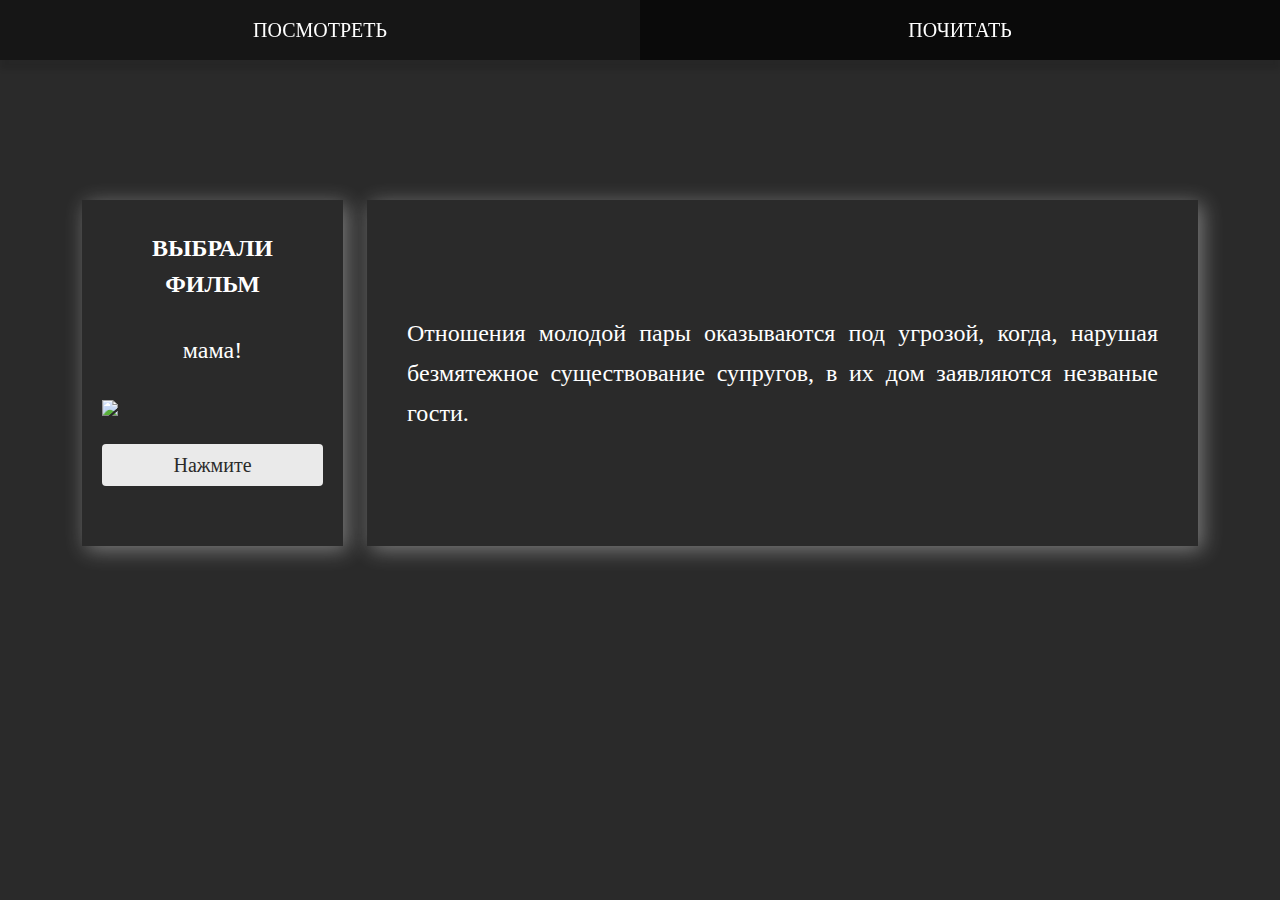
==== firstsite/index.html @ 6e750253 "Add files via upload" ====
<!DOCTYPE html>
<html lang="ru">
<head>
    <meta charset="UTF-8">
    <title>Что посмотреть?</title>
    <link rel="stylesheet" href="bootstrap.css">
    <link rel="stylesheet" href="main.css">
</head>
<body>
<div class="menu">
    <div class="menu-area"><a class="menu-link" href="index.html">Посмотреть</a></div>
    <div class="menu-area no-left"><a class="menu-link" href="#">Почитать</a></div>
</div>
    <div class="section main-st ">
        <div class="container main-ct h-100">
            <div class="row h-100">
                <div class="col-lg-3 offset-lg-0 col-sm-12  col-12">
                    <div class="card-mn h-100">
                        <div class="col-lg-12 offset-lg-0 col-md-6 offset-md-3">
                        <div class="card-title text-uppercase text-center">Выбрали фильм </div>
                        <div class="card-text text-center">мама!</div>
                        <img class="card-image col-lg-12 offset-lg-0 " src='https://code.s3.yandex.net/web-code/procrastinate/1.gif'></div>
                        <button class="btn btn-dark col-lg-12 offset-lg-0 col-sm-8 offset-sm-2 col-8 offset-2">Нажмите</button>
                    </div>
                </div>
                <div class="col-lg-9 col-sm-12  col-12 ">
                    <div class="inf-card h-100">
<!--                        <div class="inf text-center text-uppercase">Описание</div>-->
                        <div class="inf-text">Отношения молодой пары оказываются под угрозой, когда, нарушая безмятежное существование супругов, в их дом заявляются незваные гости.</div>
                        </div>
                    </div>

                </div>
            </div>
        </div>
    </div>
    <script src="http://ajax.googleapis.com/ajax/libs/jquery/1.9.0/jquery.min.js"></script>
    <script src="https://code.s3.yandex.net/web-code/smoothly.js"></script>
    <script src="script.js"></script>
</body>
</html>
---- firstsite/main.css ----
@font-face {
  src: url(https://code.s3.yandex.net/web-code/fonts/SuisseIntl-Book.woff);
  font-family: 'Suisse';
  font-weight: normal;
}
* {
  box-sizing: border-box;
}
.menu {
  width: 100%;
  height: 8%;
  max-height: 60px;
  background-color: #0a0a0a;
  left: 0;
  top: 0;
  position: fixed;
  display: flex;
  transition: all 0.5s ease;
  box-shadow: 0em 0.4em 5px rgba(10, 10, 10, 0.1);
}
.menu.out {
  transform: translateY(-100%);
}
.menu-area {
  display: flex;
  height: 100%;
  width: 50%;
  font-size: 20px;
  text-transform: uppercase;
  margin-left: auto;
  margin-right: auto;
  padding: 0 20px;
}
.menu-area:hover {
  background-color: rgba(25, 25, 25, 0.8);
}
.menu-link {
  color: white;
  text-decoration: none;
  margin: auto;
}
.menu-link:hover {
  opacity: 0.5;
}
body {
  background-color: #2a2a2a;
  -webkit-font-smoothing: antialiased;
  position: relative;
  box-sizing: border-box;
  font-family: 'Suisse';
  color: white;
  font-size: 24px;
}
.section {
  padding: 40px 0;
}
.head {
  background-color: #000000;
  display: flex;
}
.main-st {
  margin-top: 50px;
  display: flex;
  align-items: center;
}
.header {
  padding: 5px;
  font-weight: 500;
  margin: auto;
}
.container {
  margin-top: 7%;
}
.card-mn {
  margin: 20px 0;
  box-shadow: 4px 4px 20px rgba(250, 250, 250, 0.4);
  padding: 30px 20px 20px 20px;
}
.card-title,
.inf {
  margin-bottom: 30px;
  font-weight: 900;
}
.card-text {
  margin-bottom: 20px;
}
.btn {
  color: #2a2a2a;
  font-size: 20px;
  margin-top: 20px;
  border: none;
  background-color: rgba(255, 255, 255, 0.9);
}
.btn:hover {
  background-color: rgba(0, 0, 0, 0.5);
}
.card-image {
  max-width: 100%;
  margin: auto;
}
.inf-card {
  box-shadow: 4px 4px 20px rgba(250, 250, 250, 0.4);
  margin: 20px 0;
  line-height: 40px;
  padding: 20px 20px 20px;
  display: flex;
}
.about {
  font-size: 26px;
}
.inf {
  margin: auto;
}
.inf-text {
  padding: 20px ;
  text-align: justify;
  margin: auto 0;
}
/*# sourceMappingURL=main.css.map */
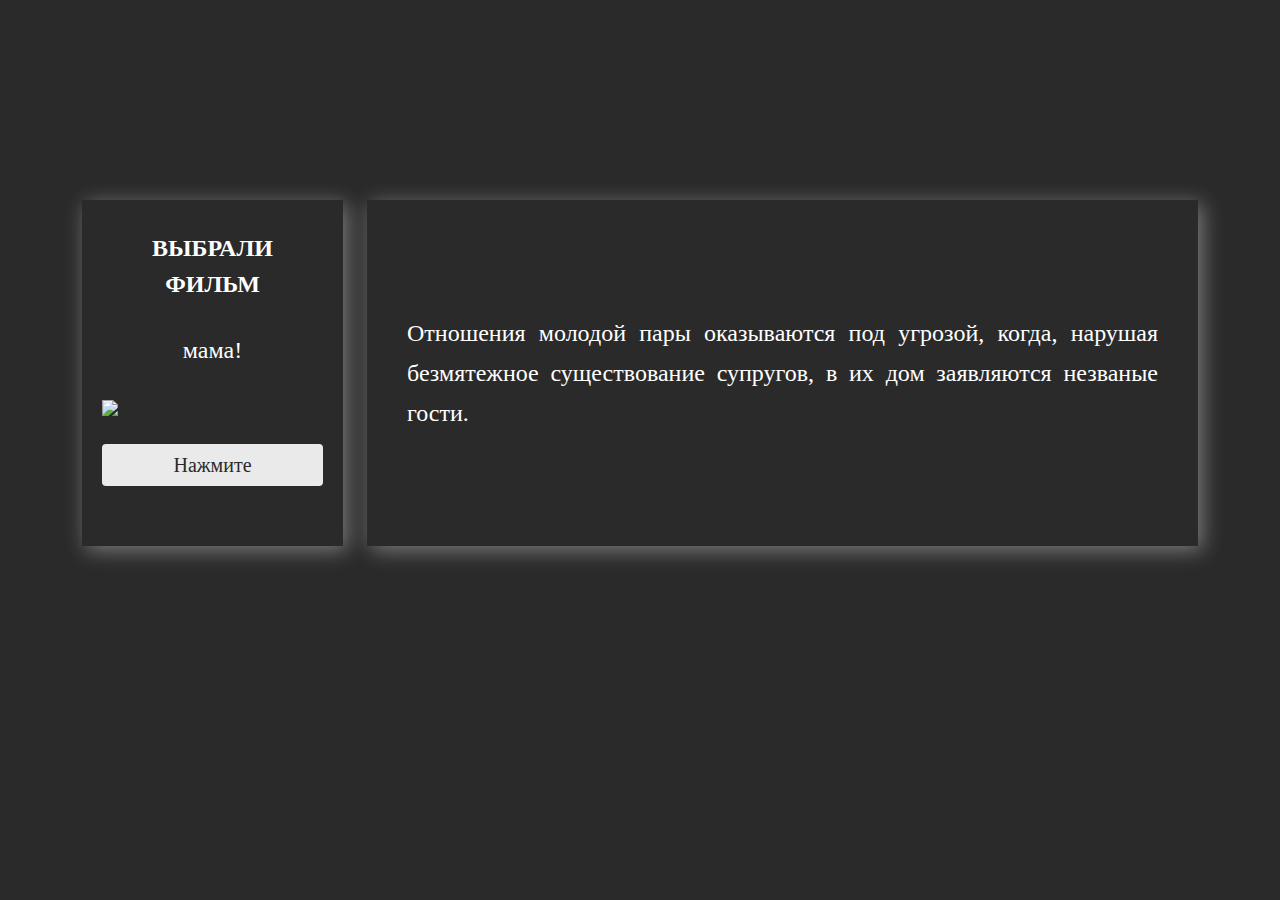
==== commit bec22cbf: "Update index.html" ====
--- a/firstsite/index.html
+++ b/firstsite/index.html
@@ -7,10 +7,10 @@
     <link rel="stylesheet" href="main.css">
 </head>
 <body>
-<div class="menu">
+<!-- <div class="menu">
     <div class="menu-area"><a class="menu-link" href="index.html">Посмотреть</a></div>
     <div class="menu-area no-left"><a class="menu-link" href="#">Почитать</a></div>
-</div>
+</div> -->
     <div class="section main-st ">
         <div class="container main-ct h-100">
             <div class="row h-100">
@@ -34,8 +34,7 @@
             </div>
         </div>
     </div>
-    <script src="http://ajax.googleapis.com/ajax/libs/jquery/1.9.0/jquery.min.js"></script>
     <script src="https://code.s3.yandex.net/web-code/smoothly.js"></script>
     <script src="script.js"></script>
 </body>
-</html>+</html>
--- a/firstsite/main.css
+++ b/firstsite/main.css
@@ -15,11 +15,7 @@
   top: 0;
   position: fixed;
   display: flex;
-  transition: all 0.5s ease;
   box-shadow: 0em 0.4em 5px rgba(10, 10, 10, 0.1);
-}
-.menu.out {
-  transform: translateY(-100%);
 }
 .menu-area {
   display: flex;
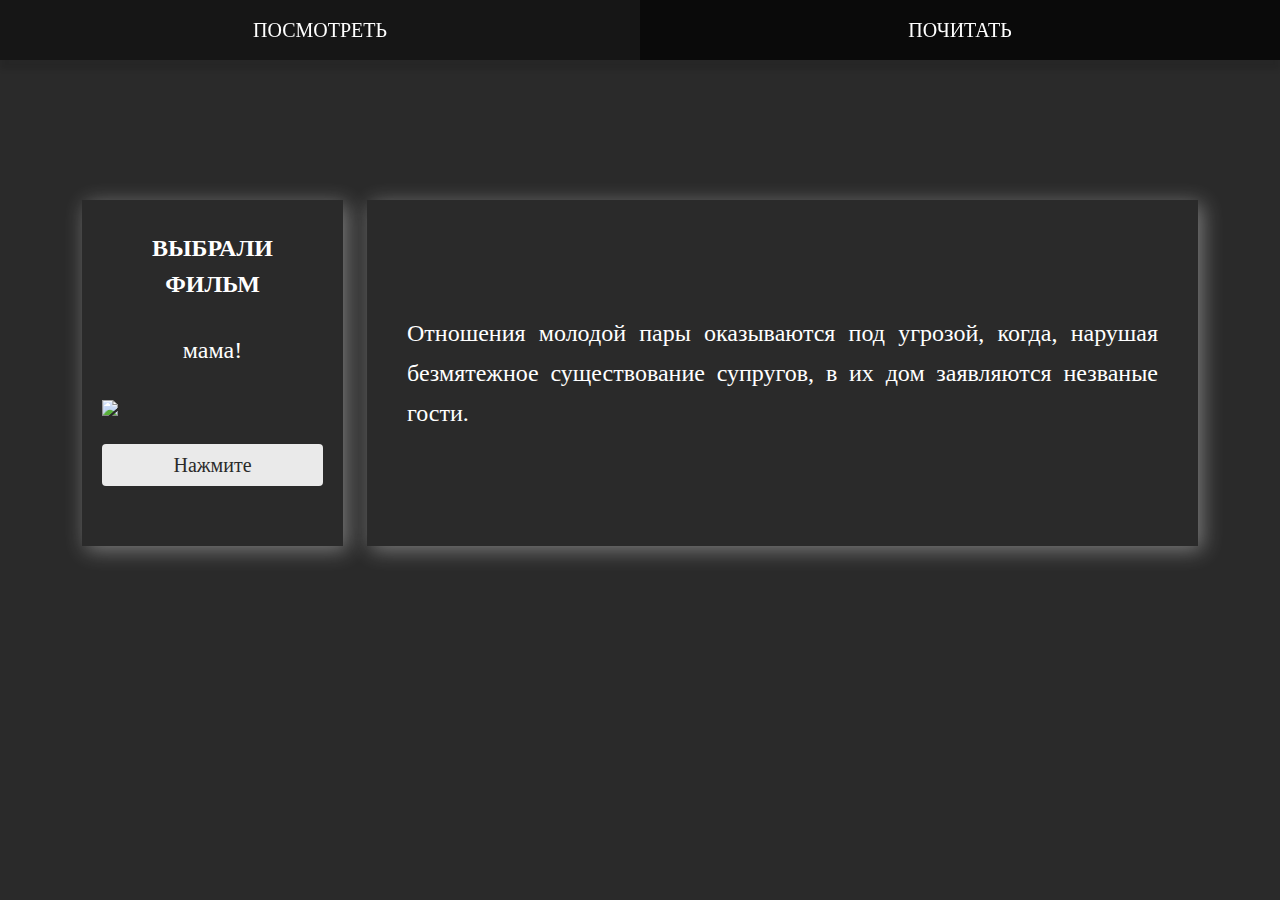
==== commit 065e0648: "Add files via upload" ====
--- a/firstsite/index.html
+++ b/firstsite/index.html
@@ -7,10 +7,10 @@
     <link rel="stylesheet" href="main.css">
 </head>
 <body>
-<!-- <div class="menu">
+<div class="menu">
     <div class="menu-area"><a class="menu-link" href="index.html">Посмотреть</a></div>
     <div class="menu-area no-left"><a class="menu-link" href="#">Почитать</a></div>
-</div> -->
+</div>
     <div class="section main-st ">
         <div class="container main-ct h-100">
             <div class="row h-100">
@@ -37,4 +37,4 @@
     <script src="https://code.s3.yandex.net/web-code/smoothly.js"></script>
     <script src="script.js"></script>
 </body>
-</html>
+</html>